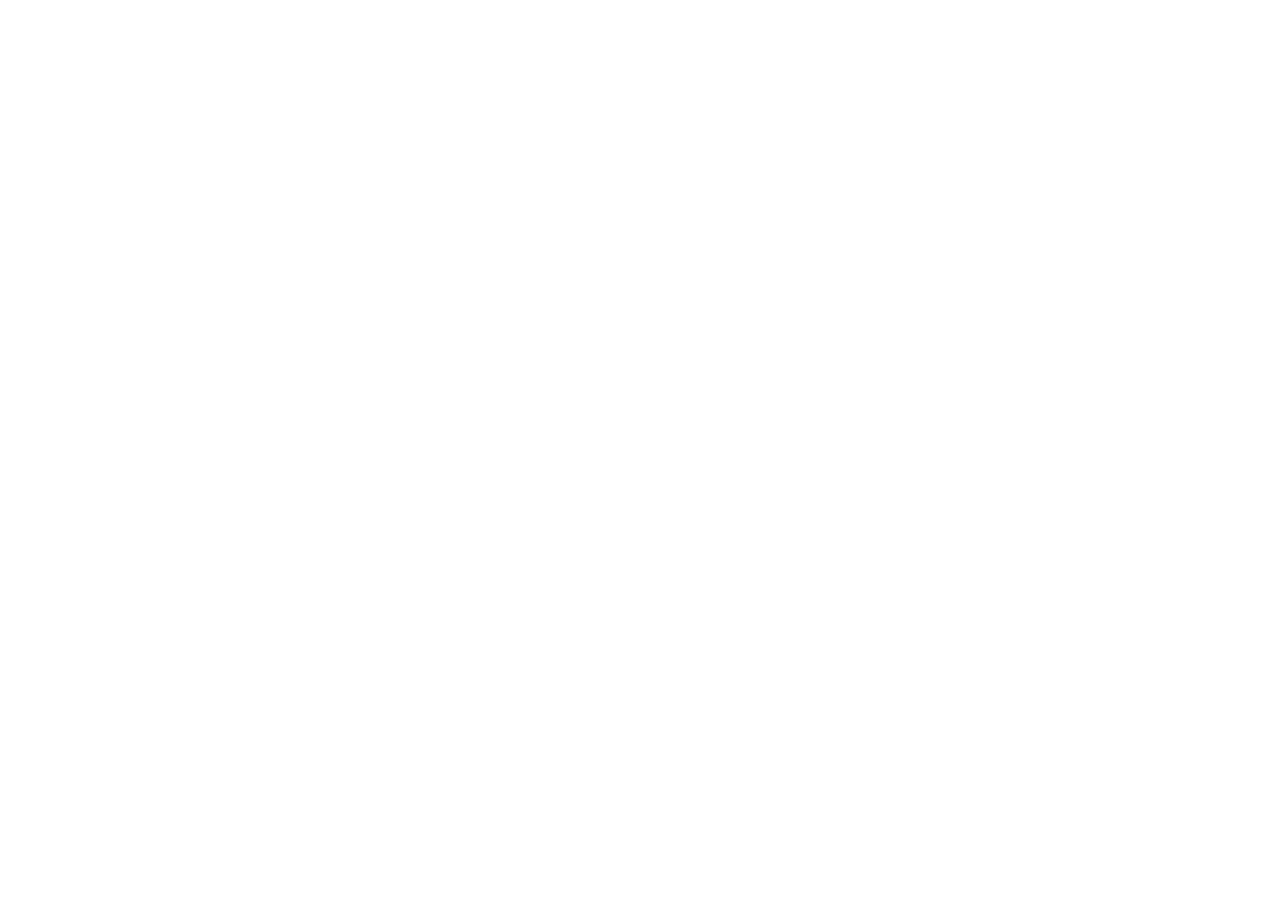
==== src/index.html @ de58a939 "init" ====
<!DOCTYPE html>
<html lang="en">
<head id="head">
  <meta charset="utf-8">
  <meta name="viewport" content="width=device-width, initial-scale=1, shrink-to-fit=no">
  <title>GR简介</title>
  <link rel="icon" href="/animate_resume/images/favicon.png">
  <link rel="stylesheet" href="styles/index.css">
</head>
<body>
<div class="style-container">
  <pre id="style-editor"></pre>
</div>
<div class="resume-container">
  <pre id="resume-content"></pre>
</div>

<div class="bottom-container">
  <!-- <a href="javascript:;" id="skip-btn">Skip Animate</a> -->
</div>
</body>
<script src="scripts/index.js"></script>
</html>
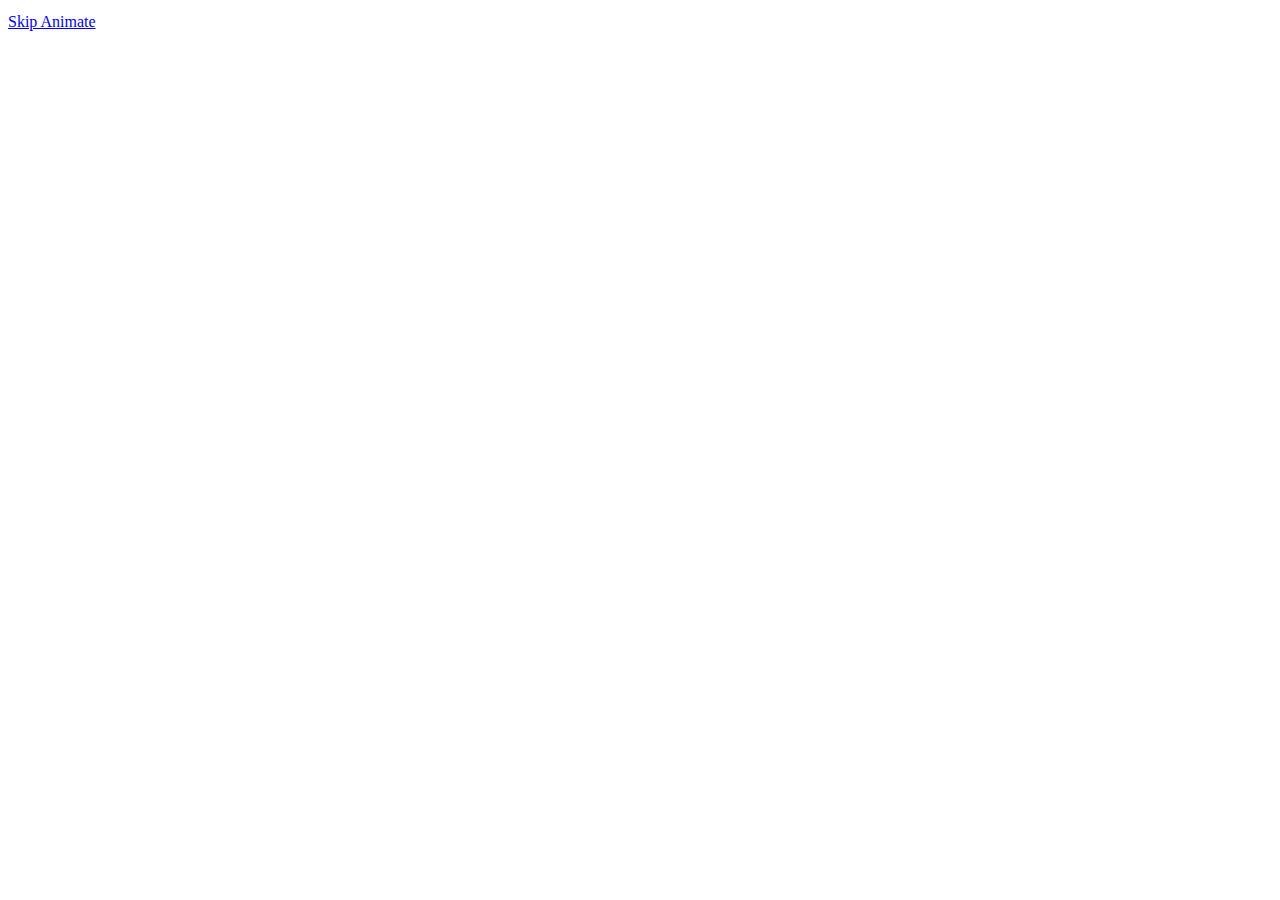
==== commit 1bdaa2a6: "init" ====
--- a/src/index.html
+++ b/src/index.html
@@ -4,7 +4,7 @@
   <meta charset="utf-8">
   <meta name="viewport" content="width=device-width, initial-scale=1, shrink-to-fit=no">
   <title>GR简介</title>
-  <link rel="icon" href="/animate_resume/images/favicon.png">
+ <!--  <link rel="icon" href="/animate_resume/images/favicon.png"> -->
   <link rel="stylesheet" href="styles/index.css">
 </head>
 <body>
@@ -16,7 +16,7 @@
 </div>
 
 <div class="bottom-container">
-  <!-- <a href="javascript:;" id="skip-btn">Skip Animate</a> -->
+  <a href="javascript:;" id="skip-btn">Skip Animate</a>
 </div>
 </body>
 <script src="scripts/index.js"></script>
